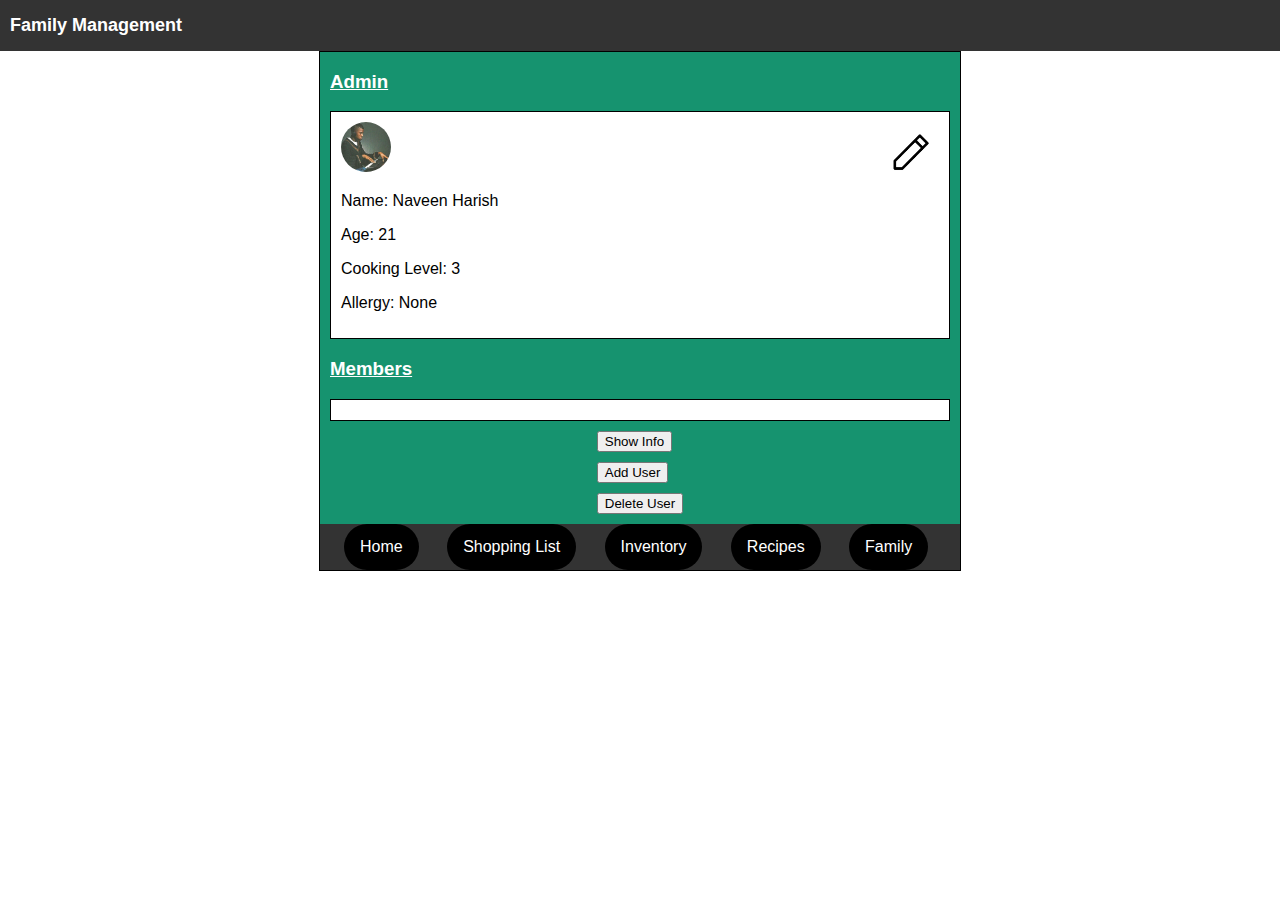
==== Family Management Page/index.html @ c7218cd2 "family management" ====
<!DOCTYPE html>
<html lang="en">
<head>
    <meta charset="UTF-8">
    <link rel="stylesheet" href="style.css" type="text/css">
    <meta name="viewport" content="width=device-width, initial-scale=1.0">
    <script src="code.js"></script>
    <title>Fam management page</title>
</head>
<body>
    <div class="header">
        <h2>Family Management</h2>
    </div>
    <div id="editPopup" class="edit-popup">
        <div class="edit-popup-content">
          <form id="editForm">
            <label for="editName">Name:</label>
            <input type="text" id="editName" name="name">
            <label for="editAge">Age:</label>
            <input type="text" id="editAge" name="age">
            <label for="editLevel">Cooking Level:</label>
            <input type="text" id="editLevel" name="level">
            <label for="editAllergy">Allergy:</label>
            <input type="text" id="editAllergy" name="allergy">
            <button type="button" onclick="save_details()">Save</button>
          </form>
        </div>
      </div>
    <div class="container">

        <h3><u>Admin</u></h3>
        <div class="admin">
            <label>
                <input type="file" id="file">
                <img class="pfp" src="admin_avatar.png.jpg" alt="Admin">
            </label>
            <button onclick="display_popup(true)" class="edit">
                <img src="edit-pencil.png" alt="buttonpng" border="0" />
            </button>
            <p>Name: <span id="adminName">Naveen Harish</span></p>
            <p>Age: <span id="adminAge">21</span></p>
            <p>Cooking Level: <span id="adminCookingLevel">3</span></p>
            <p>Allergy: <span id="adminAllergy">None</span></p>
        </div>

        <h3><u>Members</u></h3>
        <div class="members"></div>
        <div class="functions">
            <button>Show Info</button>
            <button>Add User</button>
            <button>Delete User</button>
        </div>
        <div class="navbar">
            <ul>
                <li><a href="default.html">Home</a></li>
                <li><a href="default.html">Shopping List</a></li>
                <li><a href="default.html">Inventory</a></li>
                <li><a href="default.html">Recipes</a></li>
                <li><a href="default.html">Family</a></li>
              </ul>
        </div>
    </div>
</body>
</html>
---- Family Management Page/style.css ----
body, html {
    margin: 0;
    padding: 0;
    font-family: Arial, sans-serif;
  }
  h3{
    margin-left: 10px;
    color: #fff;
  }
  h2{
    margin-left: 10px;
  }
  img{
    width: 45px
  }
  .header{
    margin: 0;
    padding: 0;
    overflow: hidden;
    background-color: #333;
    color: #ffffff;
    font-size: 12px;
  }
  .container {
    border: 1px solid #000;
    max-width: 640px;
    margin: 0 auto;
    background-color: #16936F;
  }
  
  .admin, .members{
    border: 1px solid #000;
    margin: 10px;
    padding: 10px;
    background-color: #fff;
  }

  .functions{
    max-width: fit-content;
    margin-left: auto;
    margin-right: auto;
  }
  
  .pfp {
    width: 50px;
    height: 50px;
    border-radius: 50%;
  }
  .edit{
    border: none;
    background-color: inherit;
    float: right;
  }
  .edit:hover{
    background-color:#16936F;
    border-radius: 50%;
 
  }

  button {
    display: block;
    margin-top: 10px;
  }

  .navbar{
    margin-top: 10px;
  }
  ul {
    list-style-type: none;
    margin: 0;
    padding: 0;
    overflow: hidden;
    background-color: #333;
  }
  
  li {
    margin-left: 24px;
    display: inline-block;
    background-color: black;
    border-radius: 75px;
  }
  li:hover{
    background-color:green
  }
  
  li a {
    display: block;
    color: white;
    text-align: center;
    padding: 14px 16px;
    text-decoration: none;
  }
  .edit-popup {
    display: none;
    position: fixed; /* Stay in place */
    left: 0;
    top: 0;
    width: 100%; /* Full width */
    height: 100%; /* Full height */

    background-color: rgb(0,0,0); /* Fallback color */
    background-color: rgba(0,0,0,0.4); /* Black w/ opacity */
  }
  
  .edit-popup-content {
    background-color: #fefefe;
    margin: 40% auto; /* 15% from the top and centered */
    padding: 20px;
    border: 1px solid #888;
    width: 500px; /* Could be more or less, depending on screen size */
  }
  #editForm{
    display:grid;
    margin-bottom: 10px;
  }

  #file{
    display:none;
  }
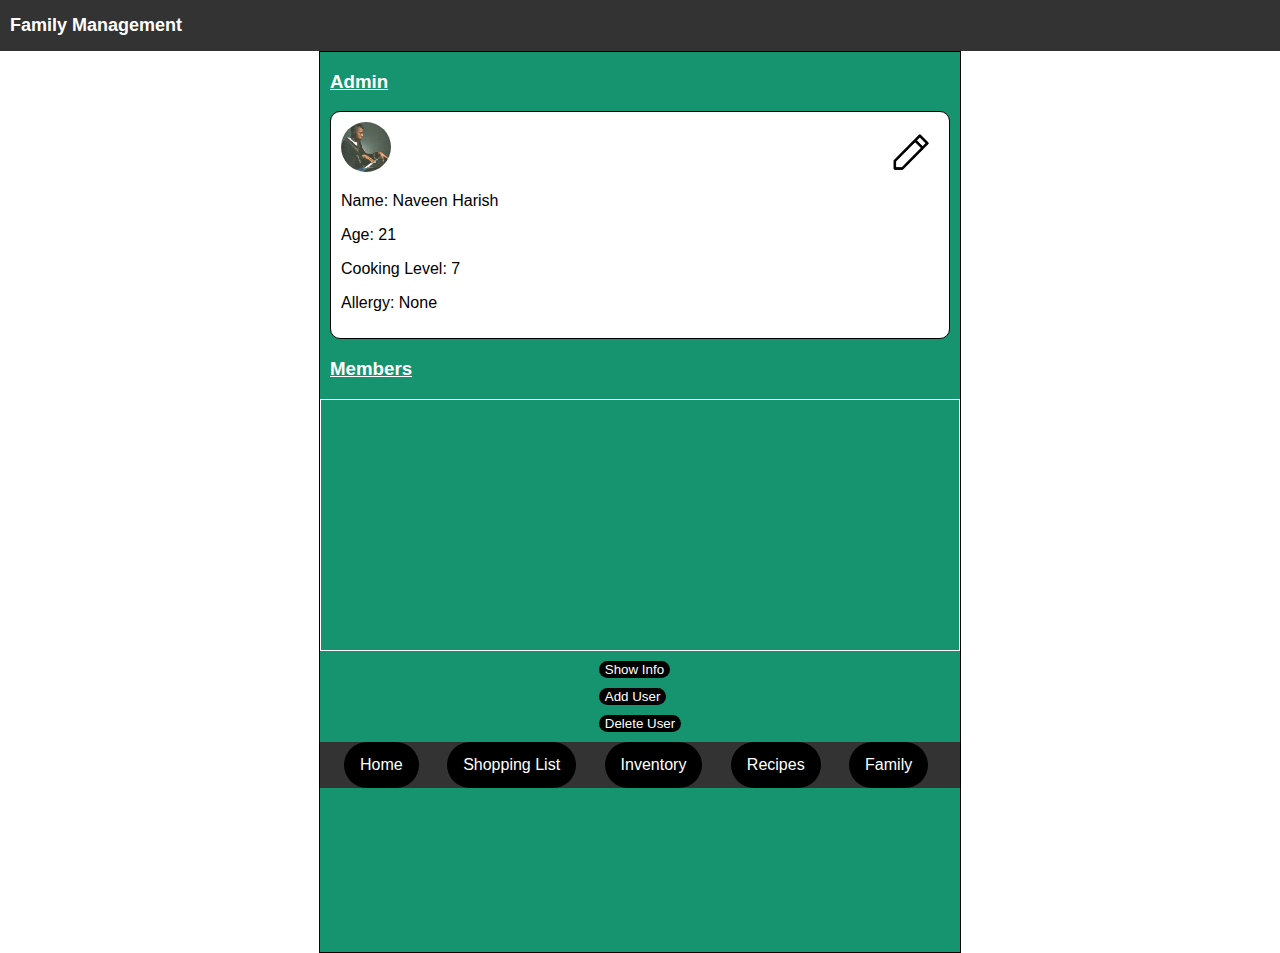
==== commit b1ef58fc: "styling" ====
--- a/Family Management Page/index.html
+++ b/Family Management Page/index.html
@@ -4,51 +4,34 @@
     <meta charset="UTF-8">
     <link rel="stylesheet" href="style.css" type="text/css">
     <meta name="viewport" content="width=device-width, initial-scale=1.0">
-    <script src="code.js"></script>
     <title>Fam management page</title>
 </head>
 <body>
     <div class="header">
         <h2>Family Management</h2>
     </div>
-    <div id="editPopup" class="edit-popup">
-        <div class="edit-popup-content">
-          <form id="editForm">
-            <label for="editName">Name:</label>
-            <input type="text" id="editName" name="name">
-            <label for="editAge">Age:</label>
-            <input type="text" id="editAge" name="age">
-            <label for="editLevel">Cooking Level:</label>
-            <input type="text" id="editLevel" name="level">
-            <label for="editAllergy">Allergy:</label>
-            <input type="text" id="editAllergy" name="allergy">
-            <button type="button" onclick="save_details()">Save</button>
-          </form>
-        </div>
-      </div>
     <div class="container">
-
         <h3><u>Admin</u></h3>
-        <div class="admin">
+        <div id="admin" class="section">
             <label>
                 <input type="file" id="file">
                 <img class="pfp" src="admin_avatar.png.jpg" alt="Admin">
             </label>
             <button onclick="display_popup(true)" class="edit">
-                <img src="edit-pencil.png" alt="buttonpng" border="0" />
+                <img src="edit-pencil.png" alt="buttonpng"/>
             </button>
             <p>Name: <span id="adminName">Naveen Harish</span></p>
             <p>Age: <span id="adminAge">21</span></p>
-            <p>Cooking Level: <span id="adminCookingLevel">3</span></p>
+            <p>Cooking Level: <span id="adminCookingLevel">7</span></p>
             <p>Allergy: <span id="adminAllergy">None</span></p>
         </div>
 
         <h3><u>Members</u></h3>
-        <div class="members"></div>
+        <div id="other-users"></div>
         <div class="functions">
             <button>Show Info</button>
-            <button>Add User</button>
-            <button>Delete User</button>
+            <button id="addButton" onclick="display_member_popup(true)">Add User</button>
+            <button id="deleteButton">Delete User</button>
         </div>
         <div class="navbar">
             <ul>
@@ -59,6 +42,41 @@
                 <li><a href="default.html">Family</a></li>
               </ul>
         </div>
+        <div id="editPopup" class="popup">
+            <div id="edit-popup-content" class="popup-content">
+                <span id="closeEdit">&times;</span>
+                <legend><b>Edit Profile</b></legend>
+              <form id="editForm" class="form">
+                <label for="editName">Name:</label>
+                <input type="text" id="editName" name="name">
+                <label for="editAge">Age:</label>
+                <input type="text" id="editAge" name="age">
+                <label for="editLevel">Cooking Level:</label>
+                <input type="text" id="editLevel" name="level">
+                <label for="editAllergy">Allergy:</label>
+                <input type="text" id="editAllergy" name="allergy">
+                <button type="button" onclick="save_details()">Save</button>
+              </form>
+            </div>
+        </div>
+        <div id="new-member-popup" class="popup">
+            <div id="member-content" class="popup-content">
+                <span id="closeMember">&times;</span>
+                <form id="member-form" class="form">
+                    <legend><b>New Member Setup</b></legend>
+                    <label for="editName">Name:</label>
+                    <input type="text" id="memberName" name="name">
+                    <label for="editAge">Age:</label>
+                    <input type="text" id="memberAge" name="age">
+                    <label for="editLevel">Cooking Level:</label>
+                    <input type="text" id="memberLevel" name="level">
+                    <label for="editAllergy">Allergy:</label>
+                    <input type="text" id="memberAllergy" name="allergy">
+                    <input id='create-button' type='button' value='Create Member'>
+                  </form>  
+            </div>
+        </div>
     </div>
+    <script src="code.js"></script>
 </body>
 </html>--- a/Family Management Page/style.css
+++ b/Family Management Page/style.css
@@ -13,53 +13,14 @@
   img{
     width: 45px
   }
-  .header{
-    margin: 0;
-    padding: 0;
-    overflow: hidden;
-    background-color: #333;
-    color: #ffffff;
-    font-size: 12px;
-  }
-  .container {
-    border: 1px solid #000;
-    max-width: 640px;
-    margin: 0 auto;
-    background-color: #16936F;
-  }
-  
-  .admin, .members{
-    border: 1px solid #000;
-    margin: 10px;
-    padding: 10px;
-    background-color: #fff;
-  }
-
-  .functions{
-    max-width: fit-content;
-    margin-left: auto;
-    margin-right: auto;
-  }
-  
-  .pfp {
-    width: 50px;
-    height: 50px;
-    border-radius: 50%;
-  }
-  .edit{
-    border: none;
-    background-color: inherit;
-    float: right;
-  }
-  .edit:hover{
-    background-color:#16936F;
-    border-radius: 50%;
- 
-  }
 
   button {
     display: block;
     margin-top: 10px;
+    border:none;
+    border-radius:10px;
+    background-color:#000;
+    color: #fff;
   }
 
   .navbar{
@@ -90,26 +51,82 @@
     padding: 14px 16px;
     text-decoration: none;
   }
-  .edit-popup {
+
+  .header{
+    margin: 0;
+    padding: 0;
+    overflow: hidden;
+    background-color: #333;
+    color: #ffffff;
+    font-size: 12px;
+  }
+  .container {
+    border: 1px solid #000;
+    width: 640px;
+    height: 900px;
+    margin: 0 auto;
+    background-color: #16936F;
+  }
+  
+  .section{
+    border: 1px solid #000;
+    margin: 10px;
+    padding: 10px;
+    background-color: #fff;
+    border-radius: 10px;
+  }
+
+  .functions{
+    max-width: fit-content;
+    margin-left: auto;
+    margin-right: auto;
+  }
+  
+  .pfp {
+    width: 50px;
+    height: 50px;
+    border-radius: 50%;
+  }
+  .edit{
+    border: none;
+    background-color: inherit;
+    float: right;
+  }
+  .editUser{
+    border: none;
+    background-color: inherit;
+    float: right;
+  }
+  .editUser:hover{
+    background-color:#16936F;
+    border-radius: 50%;
+ 
+  }
+  .edit:hover{
+    background-color:#16936F;
+    border-radius: 50%;
+ 
+  }
+  .popup {
     display: none;
     position: fixed; /* Stay in place */
     left: 0;
     top: 0;
     width: 100%; /* Full width */
     height: 100%; /* Full height */
-
     background-color: rgb(0,0,0); /* Fallback color */
     background-color: rgba(0,0,0,0.4); /* Black w/ opacity */
   }
   
-  .edit-popup-content {
+  .popup-content {
     background-color: #fefefe;
+    border-radius: 10px;
     margin: 40% auto; /* 15% from the top and centered */
     padding: 20px;
     border: 1px solid #888;
     width: 500px; /* Could be more or less, depending on screen size */
   }
-  #editForm{
+  .form{
     display:grid;
     margin-bottom: 10px;
   }
@@ -117,3 +134,24 @@
   #file{
     display:none;
   }
+
+  #other-users{
+    height: 250px;
+    overflow-y: auto;
+    border: 1px solid #ffffff;
+  }
+
+  .user-name{
+    float: right;
+    color: green;
+    position: relative;
+    top: -50px;
+;
+  }
+
+  #create-button{
+    border:none;
+    border-radius:10px;
+    background-color:green;
+    color: #fff;
+  }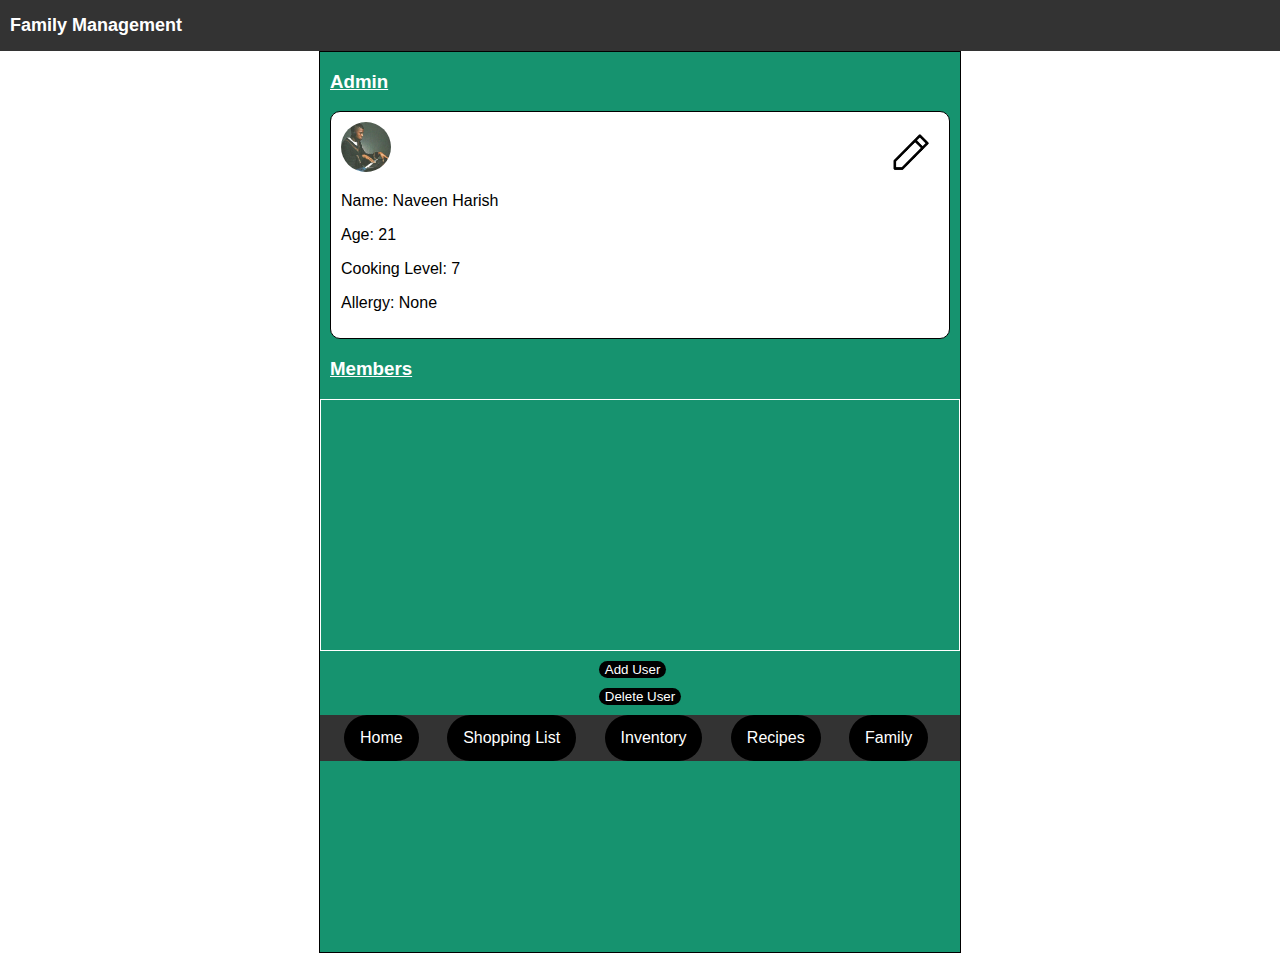
==== commit 1a42da49: "contraints onto text, delete popup, and cooking level drop downs" ====
--- a/Family Management Page/index.html
+++ b/Family Management Page/index.html
@@ -17,19 +17,18 @@
                 <input type="file" id="file">
                 <img class="pfp" src="admin_avatar.png.jpg" alt="Admin">
             </label>
-            <button onclick="display_popup(true)" class="edit">
+            <button class="editUser">
                 <img src="edit-pencil.png" alt="buttonpng"/>
             </button>
             <p>Name: <span id="adminName">Naveen Harish</span></p>
             <p>Age: <span id="adminAge">21</span></p>
-            <p>Cooking Level: <span id="adminCookingLevel">7</span></p>
+            <p>Cooking Level: <span id="adminCookingLevel" class="cookingLevel">7</span></p>
             <p>Allergy: <span id="adminAllergy">None</span></p>
         </div>
 
         <h3><u>Members</u></h3>
         <div id="other-users"></div>
         <div class="functions">
-            <button>Show Info</button>
             <button id="addButton" onclick="display_member_popup(true)">Add User</button>
             <button id="deleteButton">Delete User</button>
         </div>
@@ -42,41 +41,35 @@
                 <li><a href="default.html">Family</a></li>
               </ul>
         </div>
-        <div id="editPopup" class="popup">
-            <div id="edit-popup-content" class="popup-content">
-                <span id="closeEdit">&times;</span>
-                <legend><b>Edit Profile</b></legend>
-              <form id="editForm" class="form">
-                <label for="editName">Name:</label>
-                <input type="text" id="editName" name="name">
-                <label for="editAge">Age:</label>
-                <input type="text" id="editAge" name="age">
-                <label for="editLevel">Cooking Level:</label>
-                <input type="text" id="editLevel" name="level">
-                <label for="editAllergy">Allergy:</label>
-                <input type="text" id="editAllergy" name="allergy">
-                <button type="button" onclick="save_details()">Save</button>
-              </form>
-            </div>
-        </div>
         <div id="new-member-popup" class="popup">
             <div id="member-content" class="popup-content">
                 <span id="closeMember">&times;</span>
                 <form id="member-form" class="form">
                     <legend><b>New Member Setup</b></legend>
                     <label for="editName">Name:</label>
-                    <input type="text" id="memberName" name="name">
+                    <input type="text" id="memberName" name="name" pattern="[A-Za-z ]+">
                     <label for="editAge">Age:</label>
-                    <input type="text" id="memberAge" name="age">
+                    <input type="number" id="memberAge" name="age">
                     <label for="editLevel">Cooking Level:</label>
-                    <input type="text" id="memberLevel" name="level">
+                    <select id="memberLevel" name="level">
+                        <option value="1">1</option>
+                        <option value="2">2</option>
+                        <option value="3">3</option>
+                    </select>
                     <label for="editAllergy">Allergy:</label>
-                    <input type="text" id="memberAllergy" name="allergy">
+                    <input type="text" id="memberAllergy" name="allergy" pattern="[A-Za-z]+">
                     <input id='create-button' type='button' value='Create Member'>
                   </form>  
             </div>
         </div>
     </div>
+    <div id="confirmPopup" class="popup">
+        <div class="popup-content">
+        <p>Are you sure you want to delete the selected user(s)?</p>
+        <button id="confirmYes">Yes</button>
+        <button id="confirmNo">No</button>
+        </div>
+    </div>
     <script src="code.js"></script>
 </body>
 </html>